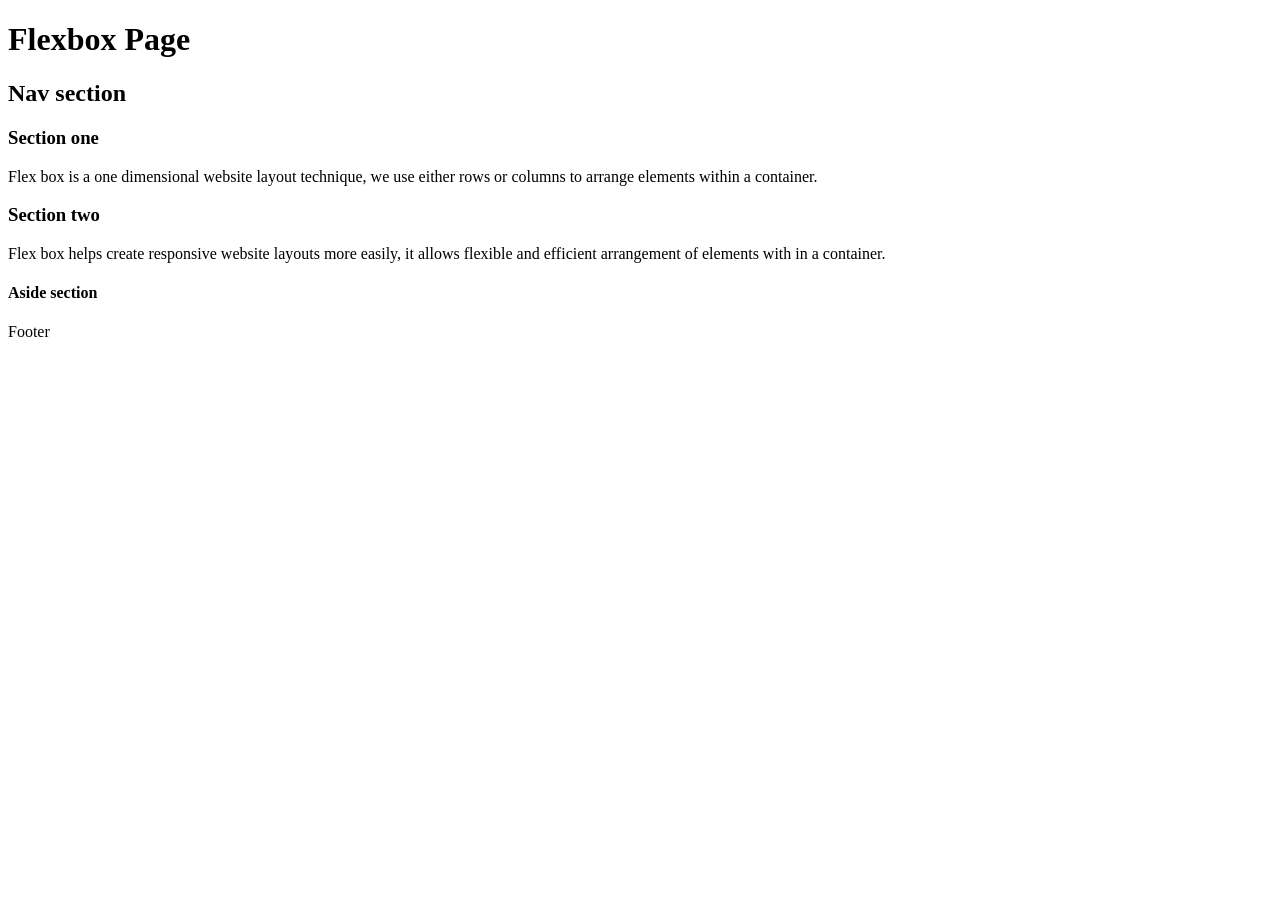
==== index.html @ ee1a017e "Create index.html" ====
<!DOCTYPE html>
<html lang="en">
<head>
    <meta charset="UTF-8">
    <meta name="viewport" content="width=device-width, initial-scale=1.0">
    <title>Document</title>
    <link rel="stylesheet" href="flexbox.css">
</head>
<body>
    <header>
        <h1>Flexbox Page</h1>
        <nav>
            <h2>Nav section</h2></nav>
    </header>
    <main>
       <div>
         <section>
            <h3>Section one</h3>
            <p>Flex box is a one dimensional website layout technique, we use 
                either rows or columns to arrange elements within a container.
            </p>

        </section>
        <section>
            <h3>Section two</h3>
            <p>Flex box helps create responsive website layouts more easily,
                it allows flexible and efficient arrangement of elements with in a container.
            
            </p>

        </section>
       </div>
        <aside>
        <h4>Aside section</h4>
        
    </aside>

    </main>
   
    <footer>Footer</footer>
</body>
</html>
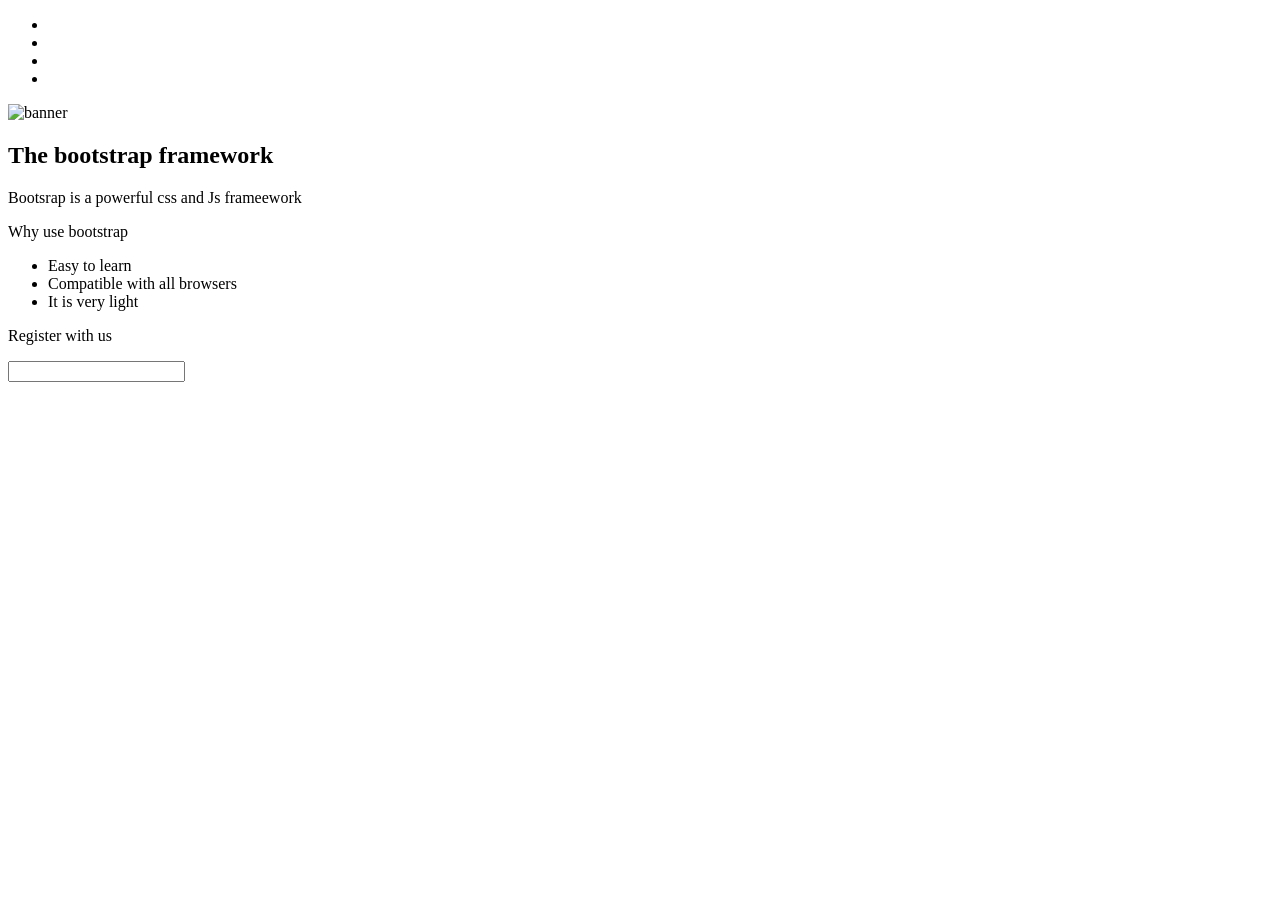
==== commit 34be02fd: "Update index.html" ====
--- a/index.html
+++ b/index.html
@@ -4,39 +4,40 @@
     <meta charset="UTF-8">
     <meta name="viewport" content="width=device-width, initial-scale=1.0">
     <title>Document</title>
-    <link rel="stylesheet" href="flexbox.css">
 </head>
 <body>
     <header>
-        <h1>Flexbox Page</h1>
         <nav>
-            <h2>Nav section</h2></nav>
+            <ul>
+                <li><a href="HOME"></a></li>
+                <li><a href="OUR  TEAM"></a></li>
+                <li><a href="ABOUT US"></a></li>
+                <li><a href="CONTACT US"></a></li>
+            </ul>
+        </nav>
     </header>
+    <div>
+        <img src="bootstrap-icons-social.png" alt="banner">
+    </div>
     <main>
-       <div>
-         <section>
-            <h3>Section one</h3>
-            <p>Flex box is a one dimensional website layout technique, we use 
-                either rows or columns to arrange elements within a container.
-            </p>
-
+        <section>
+            <article>
+                <h2>The bootstrap framework</h2>
+                <p>Bootsrap is a powerful css and Js frameework</p>
+            </article>
+            <article>Why use bootstrap</article>
+            <ul>
+                <li>Easy to learn</li>
+                <li>Compatible with all browsers</li>
+                <li>It is very light</li>
+            </ul>
         </section>
-        <section>
-            <h3>Section two</h3>
-            <p>Flex box helps create responsive website layouts more easily,
-                it allows flexible and efficient arrangement of elements with in a container.
-            
-            </p>
-
-        </section>
-       </div>
         <aside>
-        <h4>Aside section</h4>
-        
-    </aside>
-
+            <form action="">
+                <p>Register with us</p>
+                <input type="text">
+            </form>
+        </aside>
     </main>
-   
-    <footer>Footer</footer>
 </body>
-</html>+</html>
